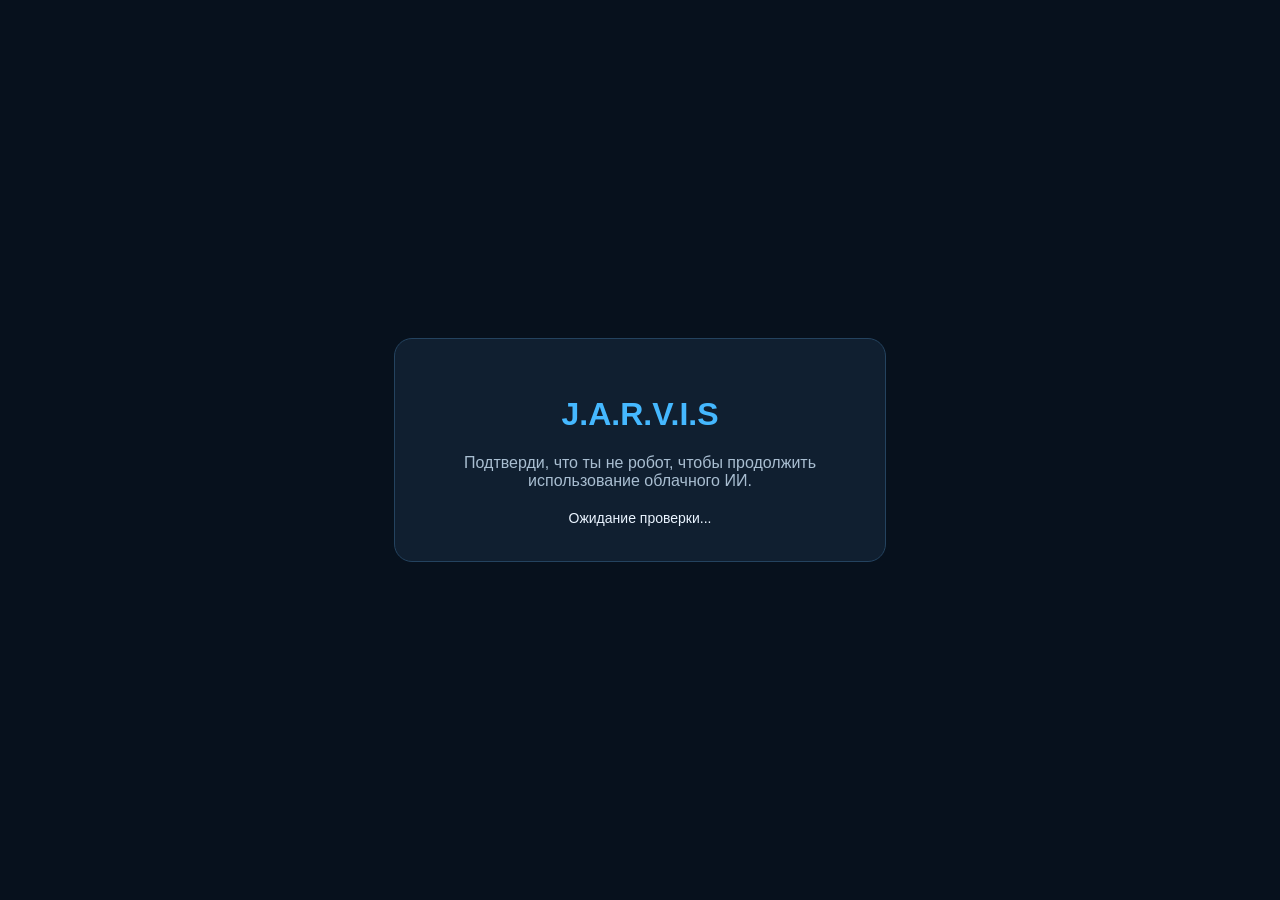
==== verify.html @ 9dcb5f4b "verify.html" ====
<!DOCTYPE html>
<html lang="ru">
<head>
  <meta charset="UTF-8">
  <meta name="viewport" content="width=device-width, initial-scale=1">
  <title>JARVIS — Проверка безопасности</title>

  <script src="https://challenges.cloudflare.com/turnstile/v0/api.js" async defer></script>

  <style>
    body {
      margin: 0;
      min-height: 100vh;
      display: flex;
      justify-content: center;
      align-items: center;
      background: #07111d;
      color: #eaf4ff;
      font-family: Arial, sans-serif;
    }

    .card {
      padding: 35px;
      text-align: center;
      background: #101f30;
      border: 1px solid #24435f;
      border-radius: 18px;
      max-width: 420px;
      width: calc(100% - 50px);
    }

    h1 { color: #45b8ff; }

    p { color: #a9bed1; }

    #status {
      margin-top: 20px;
      font-size: 14px;
    }
  </style>
</head>

<body>
  <div class="card">
    <h1>J.A.R.V.I.S</h1>
    <p>Подтверди, что ты не робот, чтобы продолжить использование облачного ИИ.</p>

    <div
      class="cf-turnstile"
      data-sitekey="0x4AAAAAAFy9cy0nicdfSL59"
      data-callback="onVerified"
      data-error-callback="onError"
    ></div>

    <div id="status">Ожидание проверки...</div>
  </div>

  <script>
    function onVerified(token) {
      document.getElementById("status").textContent =
        "Проверка пройдена. Подготавливаем JARVIS...";
      
      // Передачу токена приложению добавим следующим шагом.
      console.log("Turnstile verification completed");
    }

    function onError() {
      document.getElementById("status").textContent =
        "Ошибка проверки. Попробуй обновить страницу.";
    }
  </script>
</body>
</html>
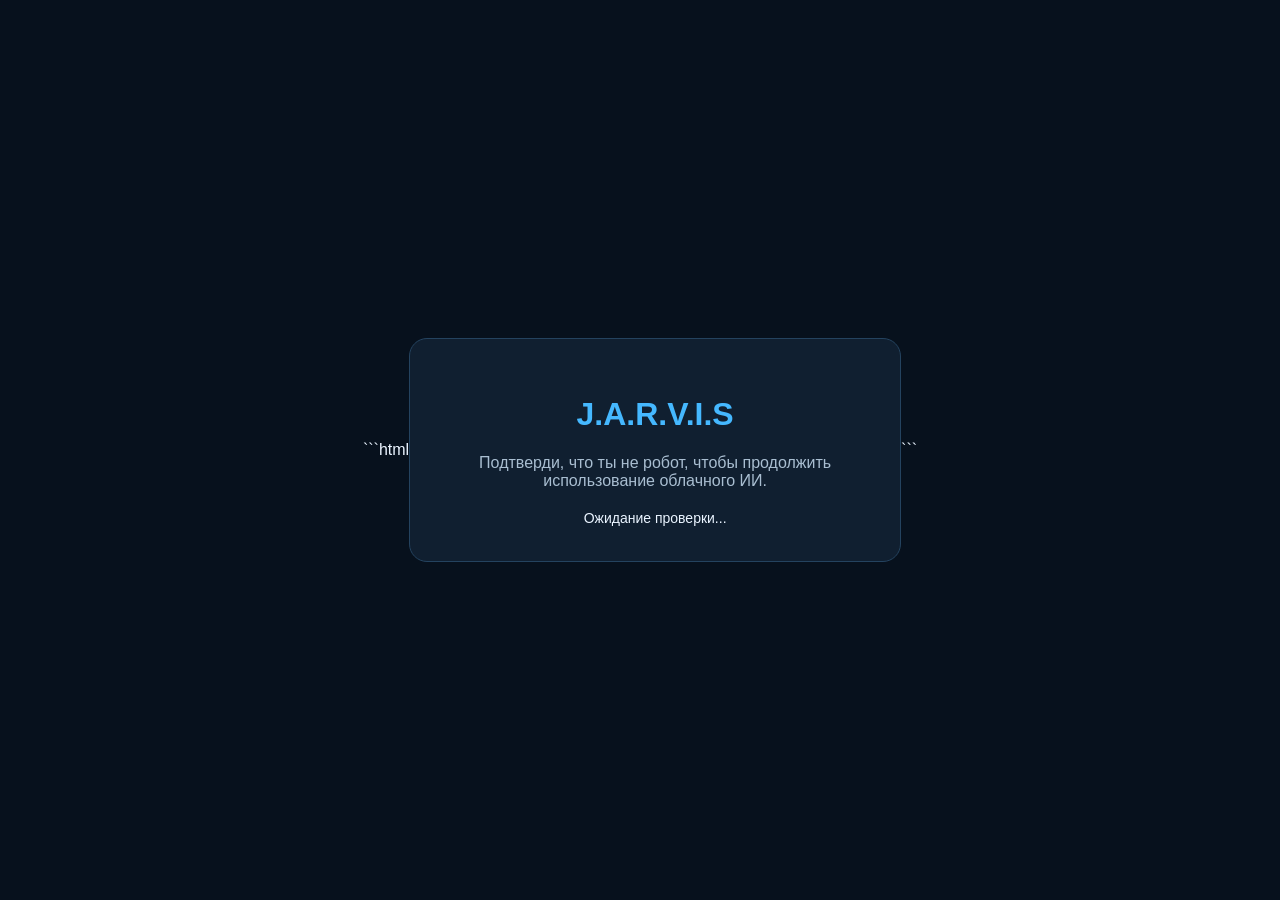
==== commit 3aae9fc6: "Update verify.html" ====
--- a/verify.html
+++ b/verify.html
@@ -1,4 +1,4 @@
-
+```html
 <!DOCTYPE html>
 <html lang="ru">
 <head>
@@ -31,7 +31,6 @@
     }
 
     h1 { color: #45b8ff; }
-
     p { color: #a9bed1; }
 
     #status {
@@ -57,12 +56,74 @@
   </div>
 
   <script>
-    function onVerified(token) {
-      document.getElementById("status").textContent =
-        "Проверка пройдена. Подготавливаем JARVIS...";
-      
-      // Передачу токена приложению добавим следующим шагом.
-      console.log("Turnstile verification completed");
+    async function onVerified(token) {
+      const status = document.getElementById("status");
+      status.textContent = "Проверяем доступ к JARVIS...";
+
+      try {
+        const params = new URLSearchParams(window.location.search);
+        const callback = params.get("callback");
+        const state = params.get("state");
+
+        if (!callback || !state) {
+          throw new Error("Не найдено подключение к приложению JARVIS");
+        }
+
+        const callbackUrl = new URL(callback);
+
+        if (
+          callbackUrl.protocol !== "http:" ||
+          callbackUrl.hostname !== "127.0.0.1" ||
+          callbackUrl.pathname !== "/callback"
+        ) {
+          throw new Error("Некорректный адрес приложения");
+        }
+
+        const response = await fetch(
+          "https://jarvis-ai-worker.sg530507.workers.dev/verify",
+          {
+            method: "POST",
+            headers: {
+              "Content-Type": "application/json"
+            },
+            body: JSON.stringify({ token })
+          }
+        );
+
+        const data = await response.json();
+
+        if (!response.ok || !data.success || !data.session) {
+          throw new Error(data.error || "Проверка не пройдена");
+        }
+
+        status.textContent = "Передаём доступ приложению JARVIS...";
+
+        const callbackResponse = await fetch(callbackUrl.toString(), {
+          method: "POST",
+          headers: {
+            "Content-Type": "application/json"
+          },
+          body: JSON.stringify({
+            session: data.session,
+            state: state
+          })
+        });
+
+        const callbackData = await callbackResponse.json();
+
+        if (!callbackResponse.ok || !callbackData.success) {
+          throw new Error("Не удалось передать доступ приложению");
+        }
+
+        status.textContent =
+          "Готово! JARVIS получил доступ к облачному ИИ. Можешь закрыть страницу.";
+
+      } catch (error) {
+        status.textContent =
+          "Ошибка проверки или подключения. Попробуй ещё раз.";
+
+        console.error("JARVIS verification error:", error);
+      }
     }
 
     function onError() {
@@ -72,3 +133,4 @@
   </script>
 </body>
 </html>
+```
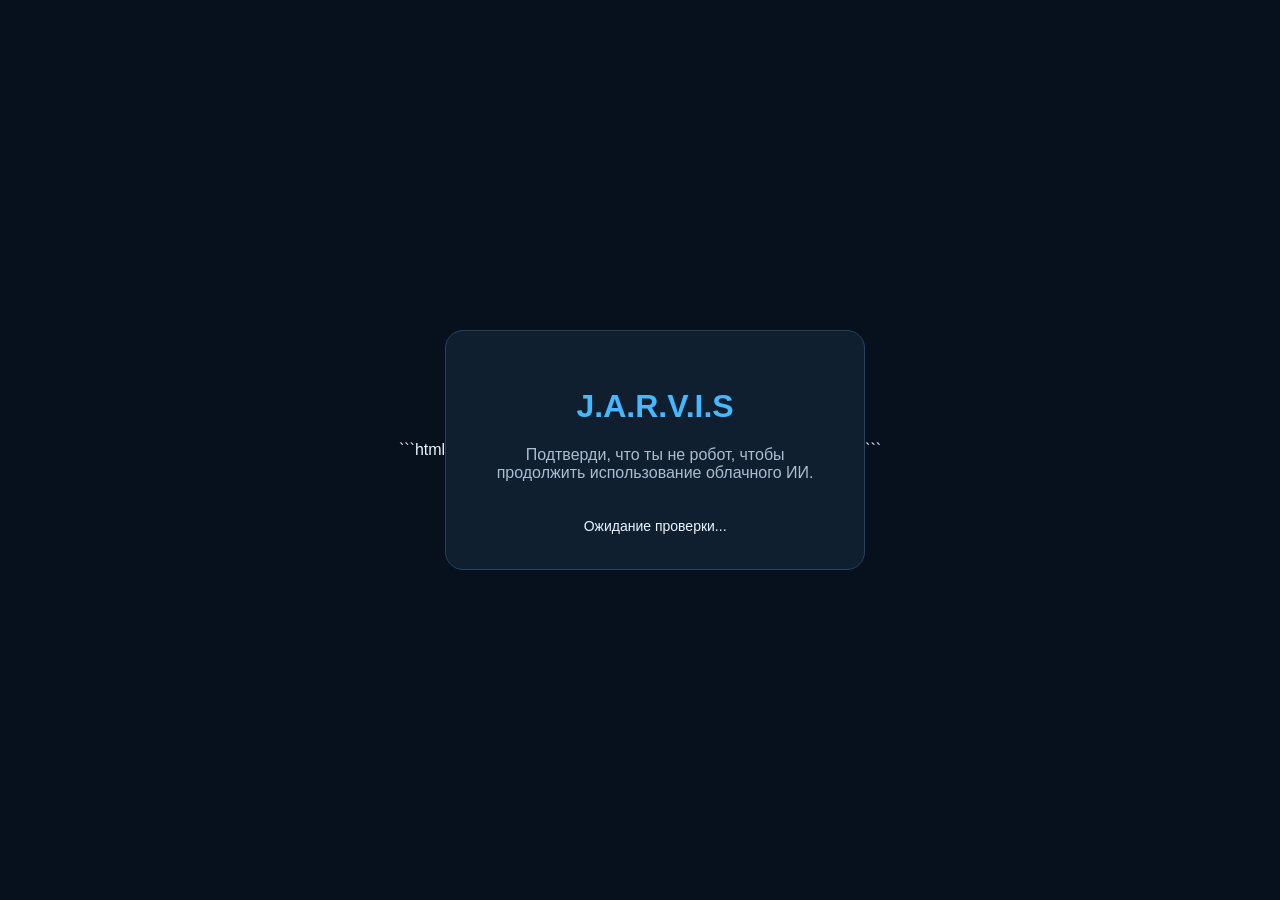
==== commit d7652872: "verify.html" ====
--- a/verify.html
+++ b/verify.html
@@ -9,12 +9,17 @@
   <script src="https://challenges.cloudflare.com/turnstile/v0/api.js" async defer></script>
 
   <style>
+    * {
+      box-sizing: border-box;
+    }
+
     body {
       margin: 0;
       min-height: 100vh;
       display: flex;
       justify-content: center;
       align-items: center;
+      overflow: hidden;
       background: #07111d;
       color: #eaf4ff;
       font-family: Arial, sans-serif;
@@ -27,15 +32,28 @@
       border: 1px solid #24435f;
       border-radius: 18px;
       max-width: 420px;
-      width: calc(100% - 50px);
+      width: calc(100% - 30px);
+      overflow: hidden;
     }
 
-    h1 { color: #45b8ff; }
-    p { color: #a9bed1; }
+    h1 {
+      color: #45b8ff;
+    }
+
+    p {
+      color: #a9bed1;
+    }
+
+    .cf-turnstile {
+      display: flex;
+      justify-content: center;
+      max-width: 100%;
+    }
 
     #status {
       margin-top: 20px;
       font-size: 14px;
+      overflow-wrap: anywhere;
     }
   </style>
 </head>
@@ -43,7 +61,11 @@
 <body>
   <div class="card">
     <h1>J.A.R.V.I.S</h1>
-    <p>Подтверди, что ты не робот, чтобы продолжить использование облачного ИИ.</p>
+
+    <p>
+      Подтверди, что ты не робот,
+      чтобы продолжить использование облачного ИИ.
+    </p>
 
     <div
       class="cf-turnstile"
@@ -58,6 +80,7 @@
   <script>
     async function onVerified(token) {
       const status = document.getElementById("status");
+
       status.textContent = "Проверяем доступ к JARVIS...";
 
       try {
